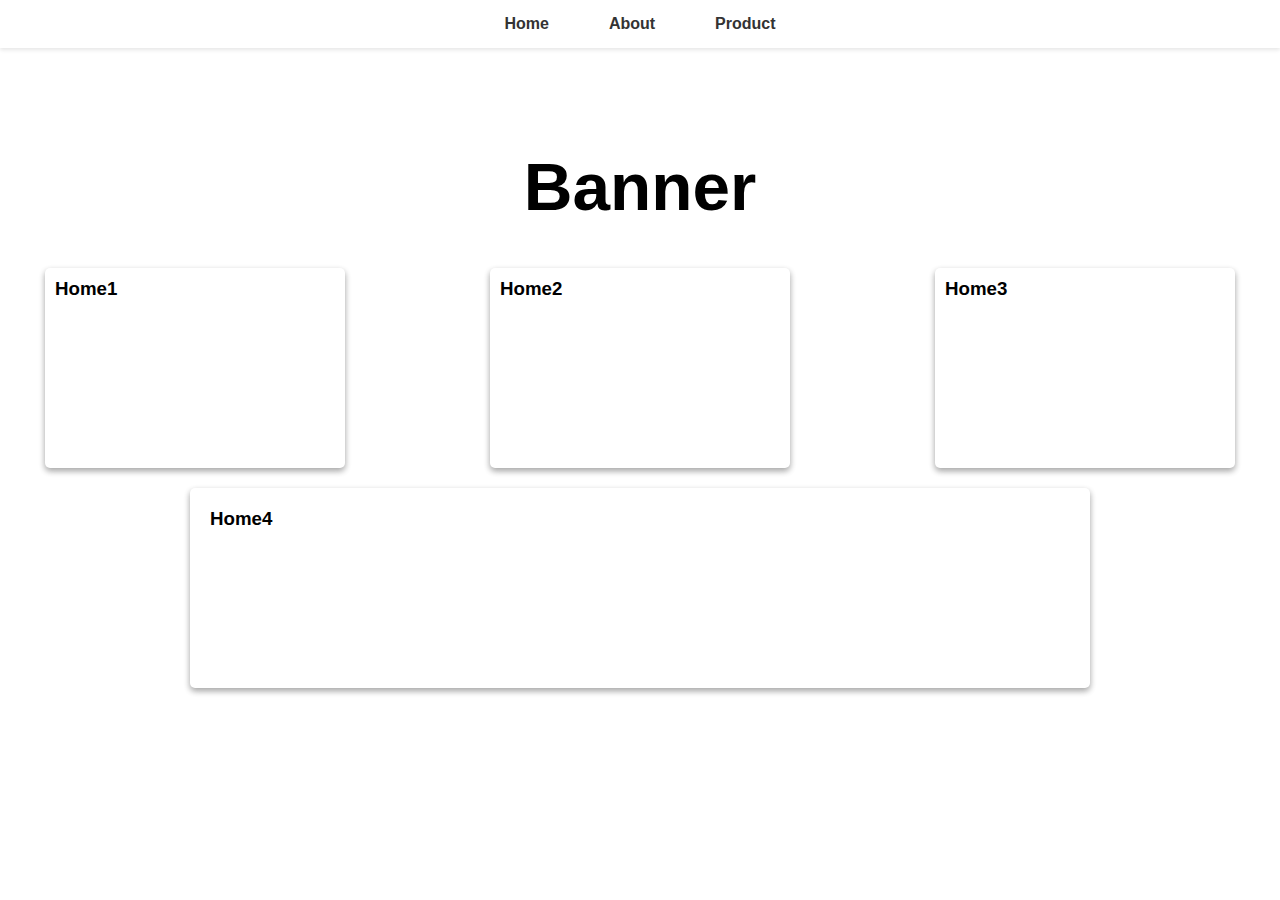
==== index.html @ 331ba6ab "reantthx" ====
<!DOCTYPE html>
<html lang="en">

<head>
    <meta charset="UTF-8">
    <meta name="viewport" content="width=device-width, initial-scale=1.0">
    <title>Document</title>
    <link rel="stylesheet" href="css/style.css">
</head>

<body>
    <nav>
        <ul>
            <li><a href="index.html">Home</a></li>
            <li><a href=".//page/about.html">About</a></li>
            <li><a href=".//page/Product.html">Product</a></li>

        </ul>
    </nav>
    <main>
        <aside>
            <h2>Banner</h2>
        </aside>
    </main>
    <div class="container">
        <div class="card">
            <h3>Home1</h3>
            <h3>Home2</h3>
            <h3>Home3</h3>
        </div>
    </div>

    <div class="container">
        <div class="card1">
            <h3>Home4</h3>
        </div>
    </div>

    <body>

</html>
---- css/style.css ----
/* Global styles */

* {
    margin: 0;
    padding: 0;
    box-sizing: border-box;
    font-family: sans-serif;
}


/* Navigation bar styles */

nav {
    width: 100%;
    background-color: white;
    box-shadow: 0 2px 4px rgba(0, 0, 0, 0.1);
    /* Subtle shadow under the navigation bar */
    position: sticky;
    top: 0;
    z-index: 10;
}

nav ul {
    display: flex;
    justify-content: center;
    align-items: center;
    padding: 15px 0;
    margin: 0;
}

nav ul li {
    list-style: none;
    margin: 0 20px;
}

nav ul li a {
    text-decoration: none;
    color: #333;
    font-weight: bold;
    padding: 5px 10px;
    transition: color 0.3s;
}

nav ul li a:hover {
    color: #666;
    background-color: antiquewhite;
    padding: 15px;
}

aside {
    height: 5vh;
    background-color: rgb(255, 255, 255);
    padding: 100px;
    font-size: 5vh;
    color: rgb(0, 0, 0);
    text-align: center;
}

.container {
    padding-top: 20px;
}

.card {
    display: flex;
    gap: 100px;
    justify-content: space-evenly;
}

.card h3 {
    background-color: rgb(255, 255, 255);
    height: 200px;
    width: 300px;
    border: 0px solid rgb(0, 0, 0);
    border-radius: 5px;
    box-shadow: rgba(0, 0, 0, 0.16) 0px 3px 6px, rgba(0, 0, 0, 0.23) 0px 3px 6px;
    padding: 10PX;
}

.card1 h3 {
    background-color: rgb(255, 255, 255);
    height: 200px;
    width: 900px;
    border: 0px solid rgb(0, 0, 0);
    border-radius: 5px;
    box-shadow: rgba(0, 0, 0, 0.16) 0px 3px 6px, rgba(0, 0, 0, 0.23) 0px 3px 6px;
    padding: 20PX;
    margin: auto;
    margin-bottom: 20px;
}

table {
    width: 50%;
    margin: auto;
    border-collapse: collapse;
    font-family: sans-serif;
}

table tbody tr td img {
    width: 50px;
    height: 50px;
    border-radius: 25px;
}

table thead {
    background-color: antiquewhite;
}

th {
    padding: 10px;
}

td {
    padding: 10px;
    text-align: center;
}

th,
th {
    text-align: center;
}

td,
th {
    border: none;
    padding: 10px;
}

#th1,
td:nth-child(1) {
    background-color: rgb(110, 110, 207);
}

#th2,
td:nth-child(2) {
    background-color: rgb(95, 95, 247);
}

#th3,
td:nth-child(3) {
    background-color: rgb(70, 70, 252);
}

#th4,
td:nth-child(4) {
    background-color: rgb(16, 16, 239);
}
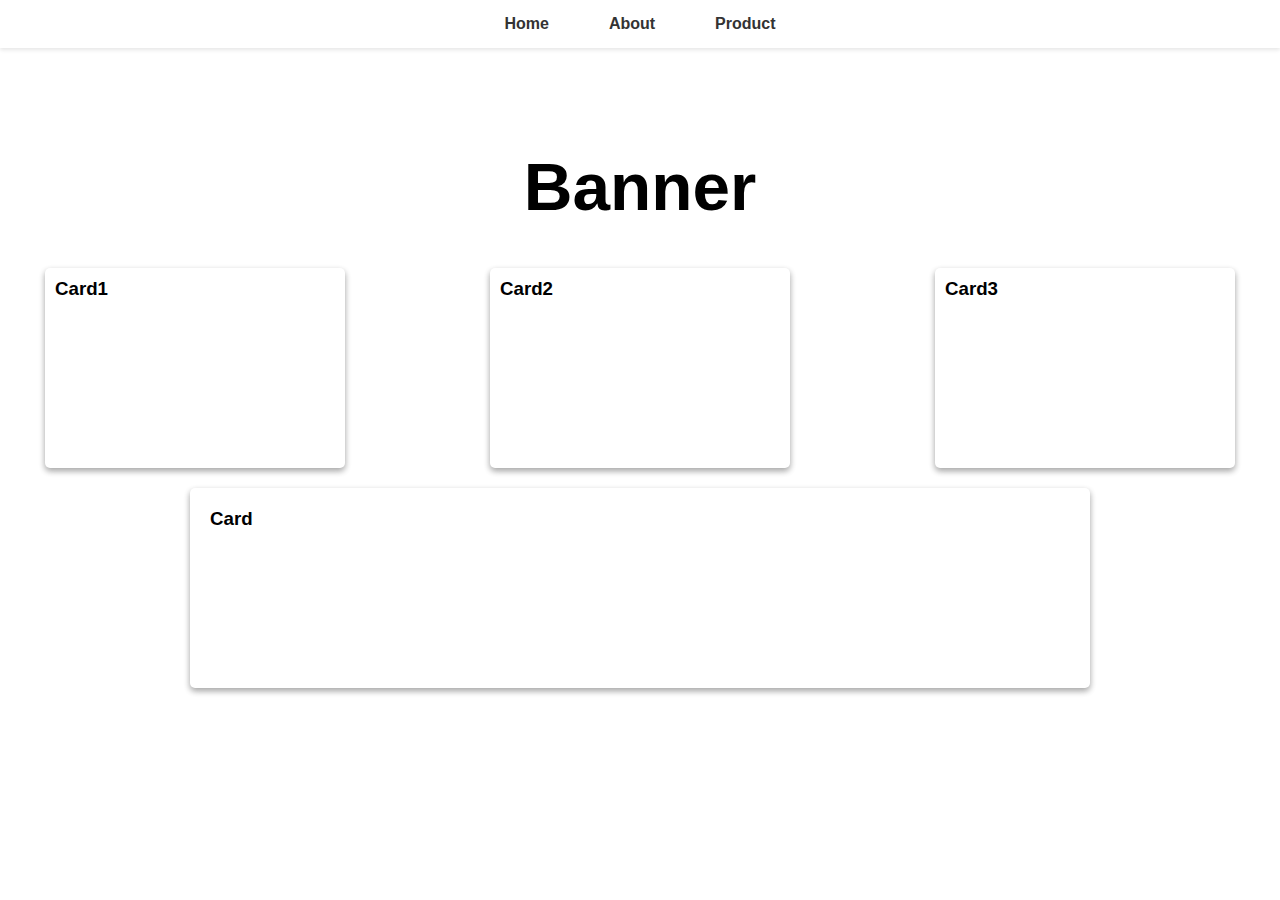
==== commit 0e03d0a6: "new" ====
--- a/index.html
+++ b/index.html
@@ -12,8 +12,8 @@
     <nav>
         <ul>
             <li><a href="index.html">Home</a></li>
-            <li><a href=".//page/about.html">About</a></li>
-            <li><a href=".//page/Product.html">Product</a></li>
+            <li><a href="page/about.html">About</a></li>
+            <li><a href="page/Product.html">Product</a></li>
 
         </ul>
     </nav>
@@ -24,15 +24,15 @@
     </main>
     <div class="container">
         <div class="card">
-            <h3>Home1</h3>
-            <h3>Home2</h3>
-            <h3>Home3</h3>
+            <h3>Card1</h3>
+            <h3>Card2</h3>
+            <h3>Card3</h3>
         </div>
     </div>
 
     <div class="container">
         <div class="card1">
-            <h3>Home4</h3>
+            <h3>Card</h3>
         </div>
     </div>
 
--- a/css/style.css
+++ b/css/style.css
@@ -1,5 +1,3 @@
-/* Global styles */
-
 * {
     margin: 0;
     padding: 0;
@@ -7,14 +5,10 @@
     font-family: sans-serif;
 }
 
-
-/* Navigation bar styles */
-
 nav {
     width: 100%;
     background-color: white;
     box-shadow: 0 2px 4px rgba(0, 0, 0, 0.1);
-    /* Subtle shadow under the navigation bar */
     position: sticky;
     top: 0;
     z-index: 10;
